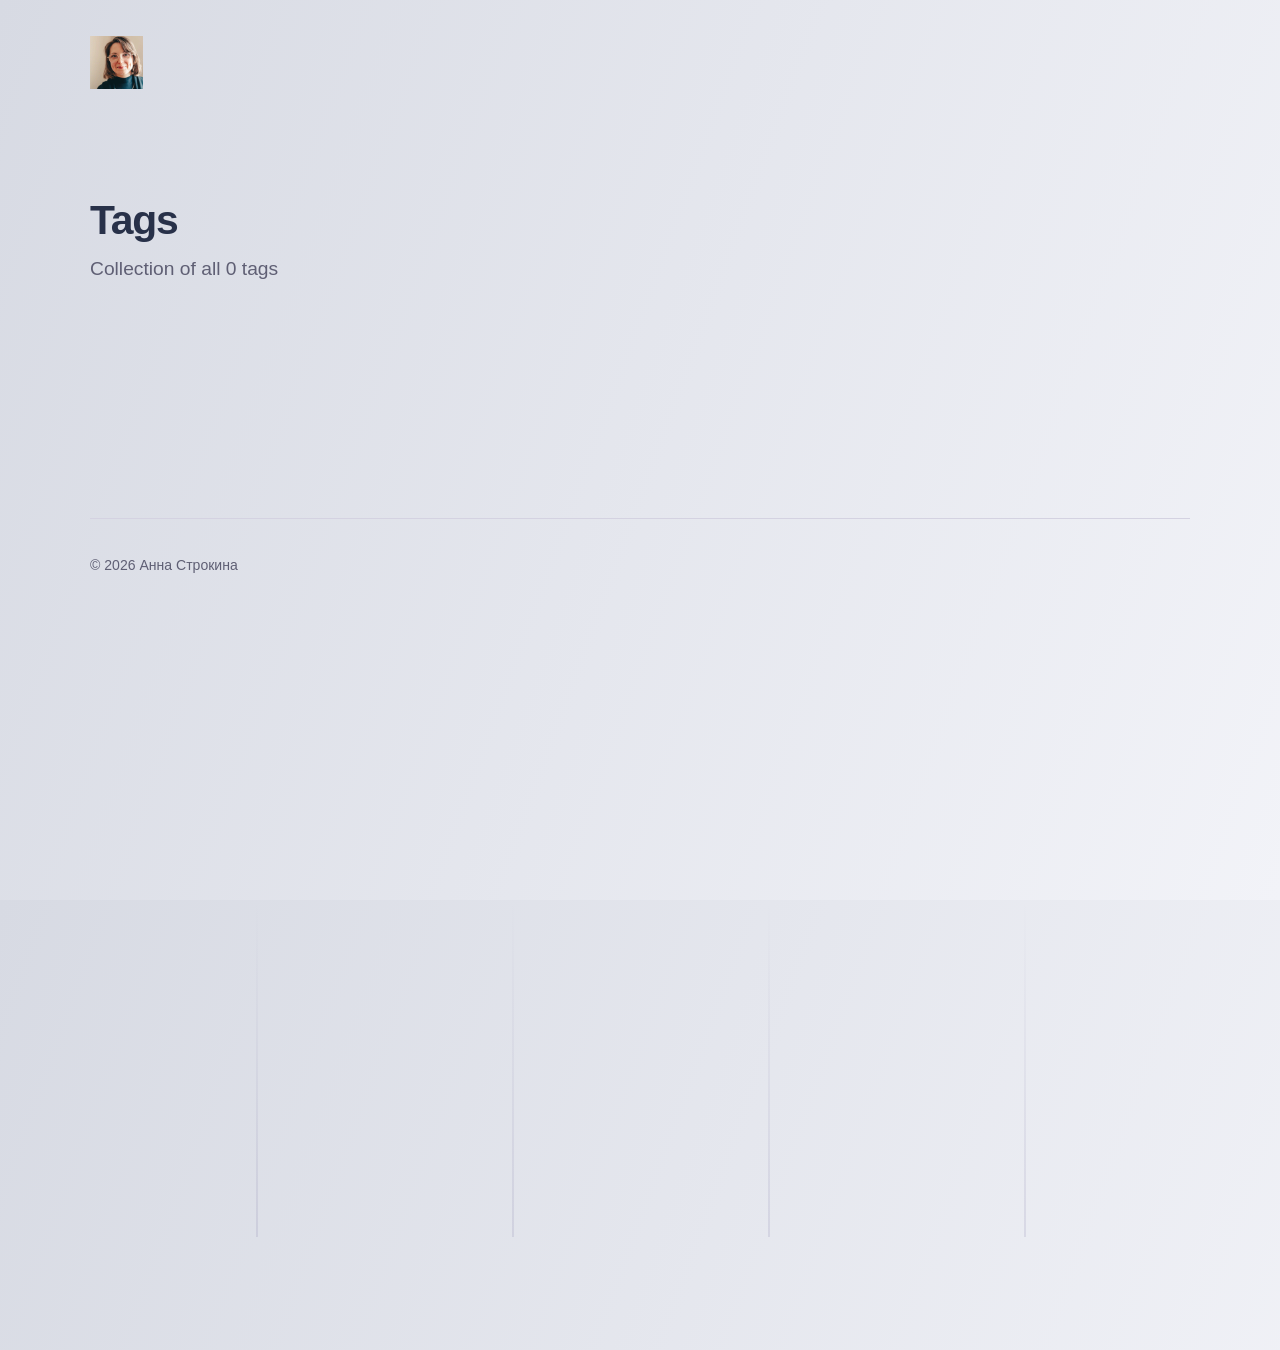
==== tags/index.html @ dfbc97f3 "Updated from Publii" ====
<!DOCTYPE html><html lang="ru"><head><meta charset="utf-8"><meta http-equiv="X-UA-Compatible" content="IE=edge"><meta name="viewport" content="width=device-width,initial-scale=1"><title>All tags - Анна Строкина | Официальный сайт</title><meta name="robots" content="noindex, follow"><meta name="generator" content="Publii Open-Source CMS for Static Site"><link rel="alternate" type="application/atom+xml" href="https://StUserSouft.github.io/Site./feed.xml" title="Анна Строкина | Официальный сайт - RSS"><link rel="alternate" type="application/json" href="https://StUserSouft.github.io/Site./feed.json" title="Анна Строкина | Официальный сайт - JSON"><meta property="og:title" content="Анна Строкина | Официальный сайт"><meta property="og:image" content="https://StUserSouft.github.io/Site./media/website/photo_2026-07-04_01-47-41.jpg"><meta property="og:image:width" content="640"><meta property="og:image:height" content="640"><meta property="og:site_name" content="Анна Строкина | Официальный сайт"><meta property="og:description" content=""><meta property="og:url" content="https://StUserSouft.github.io/Site./tags/"><meta property="og:type" content="website"><link rel="stylesheet" href="https://StUserSouft.github.io/Site./assets/css/style.css?v&#x3D;9763c2127e3ff107113b48061787f784"><script type="application/ld+json">{"@context":"http://schema.org","@type":"Organization","name":"Анна Строкина | Официальный сайт","logo":"https://StUserSouft.github.io/Site./media/website/photo_2026-07-04_01-47-41-2.jpg","url":"https://StUserSouft.github.io/Site./"}</script><noscript><style>img[loading] {
                    opacity: 1;
                }</style></noscript></head><body class="tags-template lines"><div class="container lines lines--right"><header class="header"><a href="https://StUserSouft.github.io/Site./" class="logo"><img src="https://StUserSouft.github.io/Site./media/website/photo_2026-07-04_01-47-41-2.jpg" alt="Анна Строкина | Официальный сайт" width="640" height="640"></a></header><main class="main page page--tags"><div class="hero"><h1>Tags</h1><p>Collection of all 0 tags</p></div><div class="main__content"><div class="l-options nomobile"><div class="l-options__item switchers"><button class="switchers__item is-active"><svg width="20" height="20" fill="currentColor"><use xlink:href="https://StUserSouft.github.io/Site./assets/svg/svg-map.svg#switcher-grid"/></svg></button> <button class="switchers__item"><svg width="20" height="20" fill="currentColor"><use xlink:href="https://StUserSouft.github.io/Site./assets/svg/svg-map.svg#switcher-rows"/></svg></button></div></div><ul class="l-grid l-grid--2"></ul></div></main><footer class="footer"><div class="footer__left"><div class="footer__copy">© 2026 Анна Строкина</div></div><button onclick="backToTopFunction()" id="backToTop" class="footer__bttop" aria-label="Back to top" title="Back to top"><svg><use xlink:href="https://StUserSouft.github.io/Site./assets/svg/svg-map.svg#toparrow"/></svg></button></footer></div><script>window.publiiThemeMenuConfig = { mobileMenuMode: 'sidebar', animationSpeed: 300, submenuWidth: 'auto', doubleClickTime: 500, mobileMenuExpandableSubmenus: true, relatedContainerForOverlayMenuSelector: '.navbar', };</script><script defer="defer" src="https://StUserSouft.github.io/Site./assets/js/scripts.min.js?v&#x3D;628f9b14187b480516b6c7f8be1e7585"></script><script>function publiiDetectLoadedImages () {
         var images = document.querySelectorAll('img[loading]:not(.is-loaded)');
         for (var i = 0; i < images.length; i++) {
            if (images[i].complete) {
               images[i].classList.add('is-loaded');
               images[i].parentNode.classList.remove('is-img-loading');
            } else {
               images[i].addEventListener('load', function () {
                  this.classList.add('is-loaded');
                  this.parentNode.classList.remove('is-img-loading');
               }, false);
            }
         }
      }
      publiiDetectLoadedImages();</script></body></html>
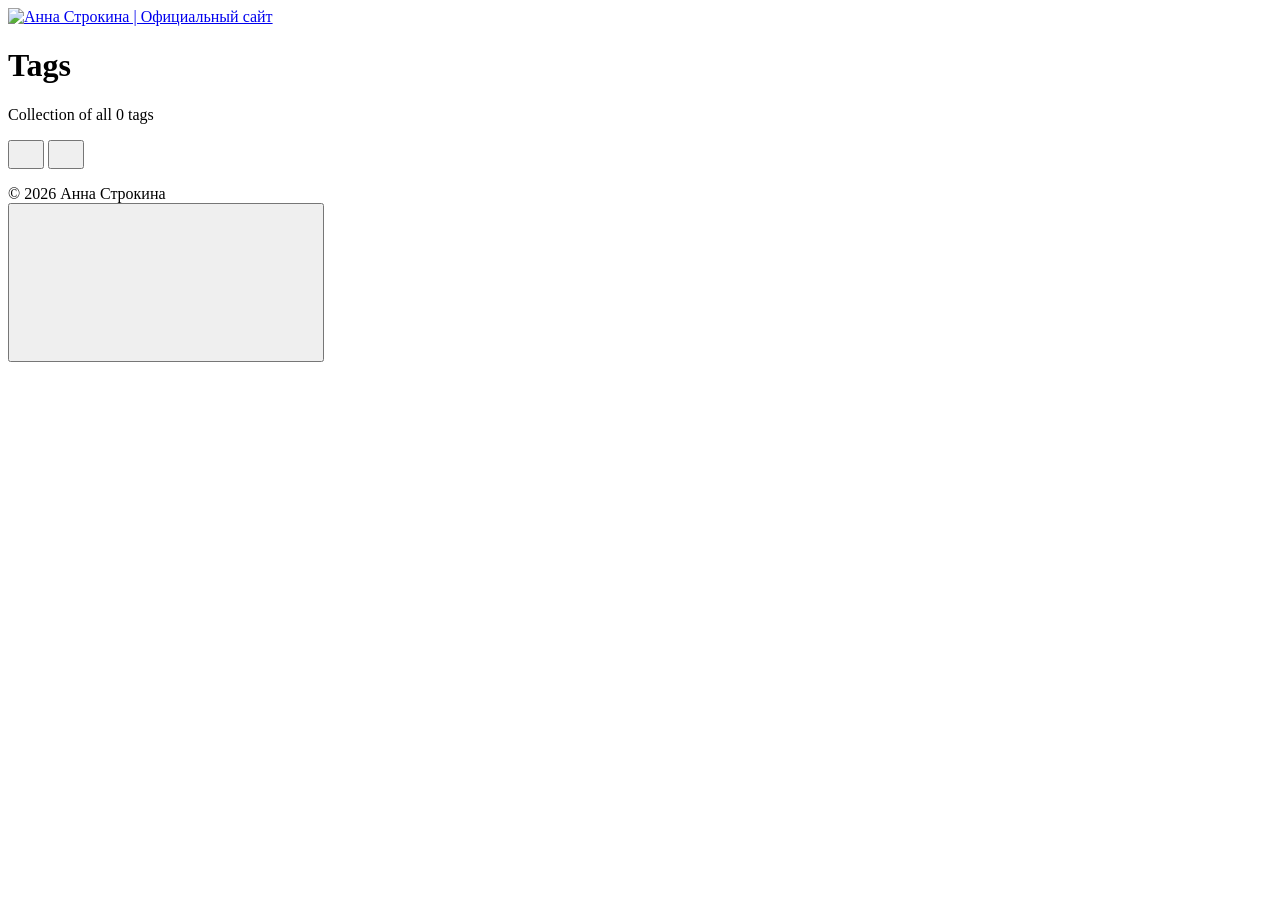
==== commit 9407f18f: "Updated from Publii" ====
--- a/tags/index.html
+++ b/tags/index.html
@@ -1,6 +1,6 @@
-<!DOCTYPE html><html lang="ru"><head><meta charset="utf-8"><meta http-equiv="X-UA-Compatible" content="IE=edge"><meta name="viewport" content="width=device-width,initial-scale=1"><title>All tags - Анна Строкина | Официальный сайт</title><meta name="robots" content="noindex, follow"><meta name="generator" content="Publii Open-Source CMS for Static Site"><link rel="alternate" type="application/atom+xml" href="https://StUserSouft.github.io/Site./feed.xml" title="Анна Строкина | Официальный сайт - RSS"><link rel="alternate" type="application/json" href="https://StUserSouft.github.io/Site./feed.json" title="Анна Строкина | Официальный сайт - JSON"><meta property="og:title" content="Анна Строкина | Официальный сайт"><meta property="og:image" content="https://StUserSouft.github.io/Site./media/website/photo_2026-07-04_01-47-41.jpg"><meta property="og:image:width" content="640"><meta property="og:image:height" content="640"><meta property="og:site_name" content="Анна Строкина | Официальный сайт"><meta property="og:description" content=""><meta property="og:url" content="https://StUserSouft.github.io/Site./tags/"><meta property="og:type" content="website"><link rel="stylesheet" href="https://StUserSouft.github.io/Site./assets/css/style.css?v&#x3D;9763c2127e3ff107113b48061787f784"><script type="application/ld+json">{"@context":"http://schema.org","@type":"Organization","name":"Анна Строкина | Официальный сайт","logo":"https://StUserSouft.github.io/Site./media/website/photo_2026-07-04_01-47-41-2.jpg","url":"https://StUserSouft.github.io/Site./"}</script><noscript><style>img[loading] {
+<!DOCTYPE html><html lang="ru"><head><meta charset="utf-8"><meta http-equiv="X-UA-Compatible" content="IE=edge"><meta name="viewport" content="width=device-width,initial-scale=1"><title>All tags - Анна Строкина | Официальный сайт</title><meta name="robots" content="noindex, follow"><meta name="generator" content="Publii Open-Source CMS for Static Site"><link rel="alternate" type="application/atom+xml" href="https://annastrokina.ru/feed.xml" title="Анна Строкина | Официальный сайт - RSS"><link rel="alternate" type="application/json" href="https://annastrokina.ru/feed.json" title="Анна Строкина | Официальный сайт - JSON"><meta property="og:title" content="Анна Строкина | Официальный сайт"><meta property="og:image" content="https://annastrokina.ru/media/website/photo_2026-07-04_01-47-41.jpg"><meta property="og:image:width" content="640"><meta property="og:image:height" content="640"><meta property="og:site_name" content="Анна Строкина | Официальный сайт"><meta property="og:description" content=""><meta property="og:url" content="https://annastrokina.ru/tags/"><meta property="og:type" content="website"><link rel="stylesheet" href="https://annastrokina.ru/assets/css/style.css?v&#x3D;9763c2127e3ff107113b48061787f784"><script type="application/ld+json">{"@context":"http://schema.org","@type":"Organization","name":"Анна Строкина | Официальный сайт","logo":"https://annastrokina.ru/media/website/photo_2026-07-04_01-47-41-2.jpg","url":"https://annastrokina.ru/"}</script><noscript><style>img[loading] {
                     opacity: 1;
-                }</style></noscript></head><body class="tags-template lines"><div class="container lines lines--right"><header class="header"><a href="https://StUserSouft.github.io/Site./" class="logo"><img src="https://StUserSouft.github.io/Site./media/website/photo_2026-07-04_01-47-41-2.jpg" alt="Анна Строкина | Официальный сайт" width="640" height="640"></a></header><main class="main page page--tags"><div class="hero"><h1>Tags</h1><p>Collection of all 0 tags</p></div><div class="main__content"><div class="l-options nomobile"><div class="l-options__item switchers"><button class="switchers__item is-active"><svg width="20" height="20" fill="currentColor"><use xlink:href="https://StUserSouft.github.io/Site./assets/svg/svg-map.svg#switcher-grid"/></svg></button> <button class="switchers__item"><svg width="20" height="20" fill="currentColor"><use xlink:href="https://StUserSouft.github.io/Site./assets/svg/svg-map.svg#switcher-rows"/></svg></button></div></div><ul class="l-grid l-grid--2"></ul></div></main><footer class="footer"><div class="footer__left"><div class="footer__copy">© 2026 Анна Строкина</div></div><button onclick="backToTopFunction()" id="backToTop" class="footer__bttop" aria-label="Back to top" title="Back to top"><svg><use xlink:href="https://StUserSouft.github.io/Site./assets/svg/svg-map.svg#toparrow"/></svg></button></footer></div><script>window.publiiThemeMenuConfig = { mobileMenuMode: 'sidebar', animationSpeed: 300, submenuWidth: 'auto', doubleClickTime: 500, mobileMenuExpandableSubmenus: true, relatedContainerForOverlayMenuSelector: '.navbar', };</script><script defer="defer" src="https://StUserSouft.github.io/Site./assets/js/scripts.min.js?v&#x3D;628f9b14187b480516b6c7f8be1e7585"></script><script>function publiiDetectLoadedImages () {
+                }</style></noscript></head><body class="tags-template lines"><div class="container lines lines--right"><header class="header"><a href="https://annastrokina.ru/" class="logo"><img src="https://annastrokina.ru/media/website/photo_2026-07-04_01-47-41-2.jpg" alt="Анна Строкина | Официальный сайт" width="640" height="640"></a></header><main class="main page page--tags"><div class="hero"><h1>Tags</h1><p>Collection of all 0 tags</p></div><div class="main__content"><div class="l-options nomobile"><div class="l-options__item switchers"><button class="switchers__item is-active"><svg width="20" height="20" fill="currentColor"><use xlink:href="https://annastrokina.ru/assets/svg/svg-map.svg#switcher-grid"/></svg></button> <button class="switchers__item"><svg width="20" height="20" fill="currentColor"><use xlink:href="https://annastrokina.ru/assets/svg/svg-map.svg#switcher-rows"/></svg></button></div></div><ul class="l-grid l-grid--2"></ul></div></main><footer class="footer"><div class="footer__left"><div class="footer__copy">© 2026 Анна Строкина</div></div><button onclick="backToTopFunction()" id="backToTop" class="footer__bttop" aria-label="Back to top" title="Back to top"><svg><use xlink:href="https://annastrokina.ru/assets/svg/svg-map.svg#toparrow"/></svg></button></footer></div><script>window.publiiThemeMenuConfig = { mobileMenuMode: 'sidebar', animationSpeed: 300, submenuWidth: 'auto', doubleClickTime: 500, mobileMenuExpandableSubmenus: true, relatedContainerForOverlayMenuSelector: '.navbar', };</script><script defer="defer" src="https://annastrokina.ru/assets/js/scripts.min.js?v&#x3D;628f9b14187b480516b6c7f8be1e7585"></script><script>function publiiDetectLoadedImages () {
          var images = document.querySelectorAll('img[loading]:not(.is-loaded)');
          for (var i = 0; i < images.length; i++) {
             if (images[i].complete) {
